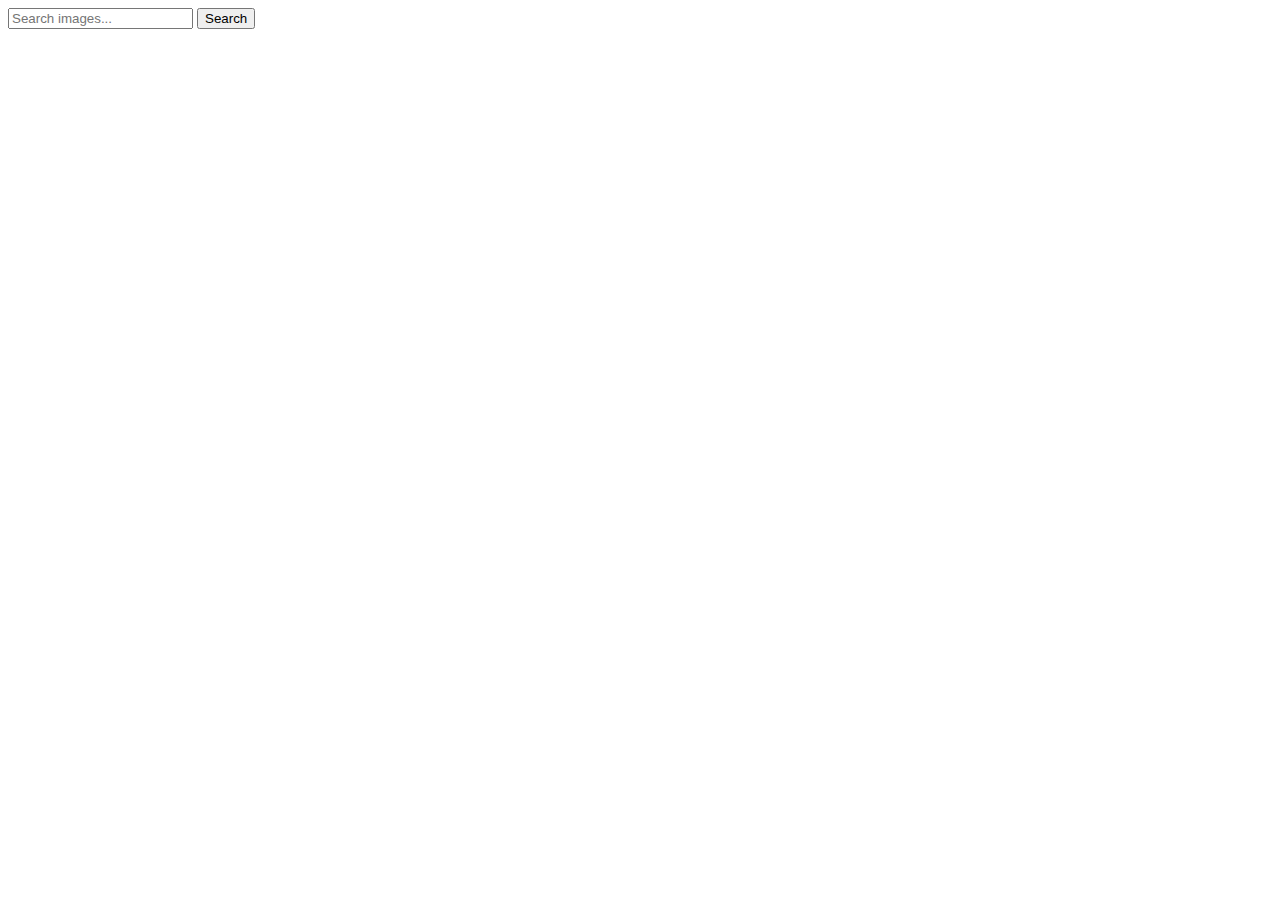
==== index.html @ a6d63e1c "Deploying to gh-pages from @ Sinfinka/goit-js-hw-12@9f1917a31ca32eeaf5ea1ce10038cbfe4978c629 🚀" ====
<!DOCTYPE html>
<html lang="en">
  <head>
    <meta charset="UTF-8" />
    <meta name="viewport" content="width=device-width, initial-scale=1.0" />
    <title>Gallery</title>
    <link rel="icon" type="image/x-icon" href="favicon/gallery_image.ico" />
    <link
      rel="stylesheet"
      href="https://fonts.googleapis.com/css?family=Montserrat:400,500,700&display=swap"
    />
    
    <script type="module" crossorigin src="/goit-js-hw-12/commonHelpers.js"></script>
    <link rel="modulepreload" crossorigin href="/goit-js-hw-12/assets/vendor-46aac873.js">
    <link rel="stylesheet" href="/goit-js-hw-12/assets/vendor-eb6030bc.css">
    <link rel="stylesheet" href="/goit-js-hw-12/assets/index-d6a2cb58.css">
  </head>
  <body>
    <form class="form">
      <label>
        <input
          class="input"
          type="text"
          placeholder="Search images..."
          name="searchInput"
      /></label>
      <button class="search-btn" type="submit">Search</button>
    </form>
    <div class="loader hide"></div>
    <ul class="gallery" id="gallery"></ul>
    
  </body>
</html>
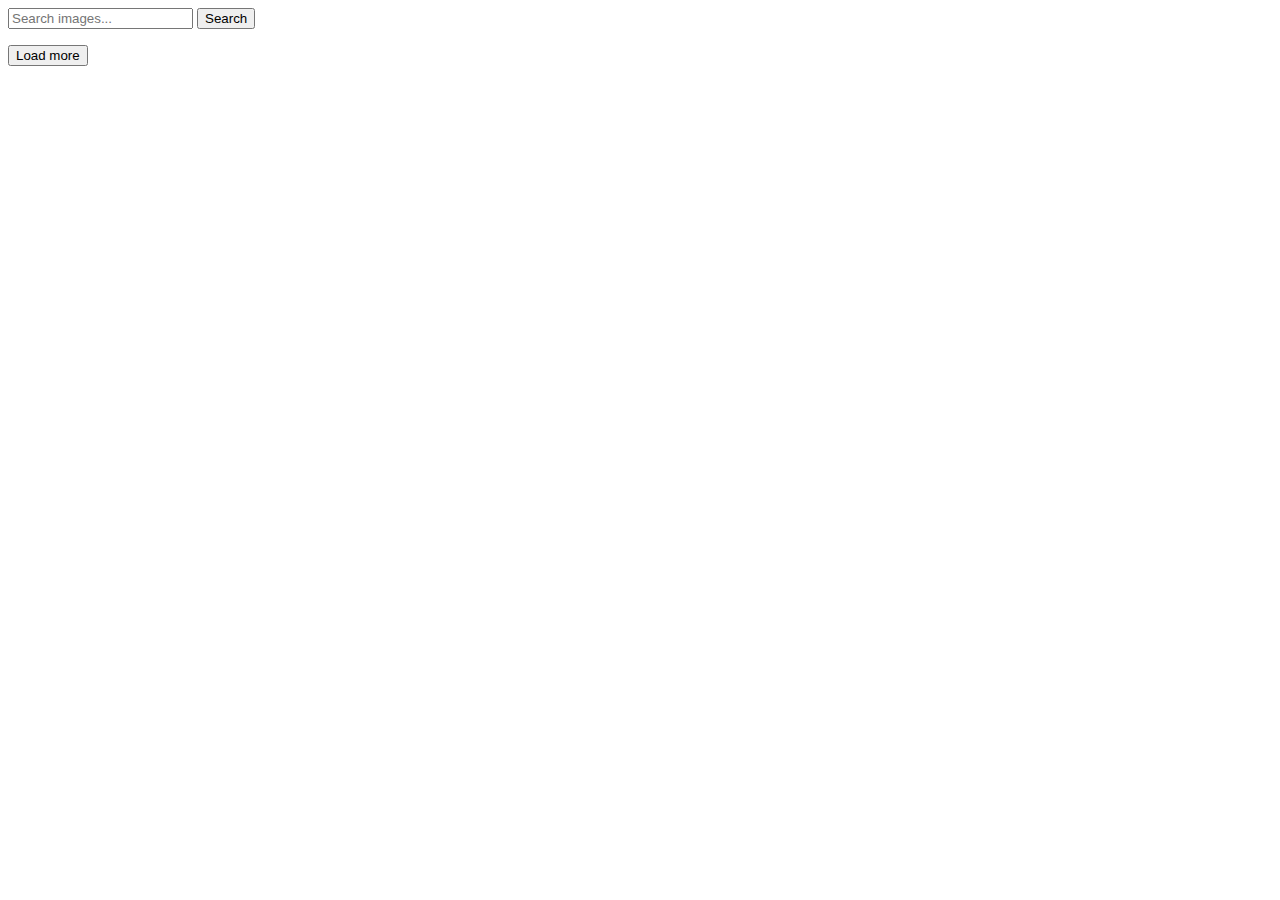
==== commit 1436c01a: "Deploying to gh-pages from @ Sinfinka/goit-js-hw-12@8cfd5ec63561d2b819eb80e3ec193e9829b90b5a 🚀" ====
--- a/index.html
+++ b/index.html
@@ -11,9 +11,9 @@
     />
     
     <script type="module" crossorigin src="/goit-js-hw-12/commonHelpers.js"></script>
-    <link rel="modulepreload" crossorigin href="/goit-js-hw-12/assets/vendor-46aac873.js">
+    <link rel="modulepreload" crossorigin href="/goit-js-hw-12/assets/vendor-89feecc5.js">
     <link rel="stylesheet" href="/goit-js-hw-12/assets/vendor-eb6030bc.css">
-    <link rel="stylesheet" href="/goit-js-hw-12/assets/index-d6a2cb58.css">
+    <link rel="stylesheet" href="/goit-js-hw-12/assets/index-cfbe5984.css">
   </head>
   <body>
     <form class="form">
@@ -28,6 +28,12 @@
     </form>
     <div class="loader hide"></div>
     <ul class="gallery" id="gallery"></ul>
+    <div class="pagination-more">
+      <div id="pagination-info"></div>
+      <button class="load-more-btn">Load more</button>
+    </div>
+
+    <div class="loader hide"></div>
     
   </body>
 </html>
